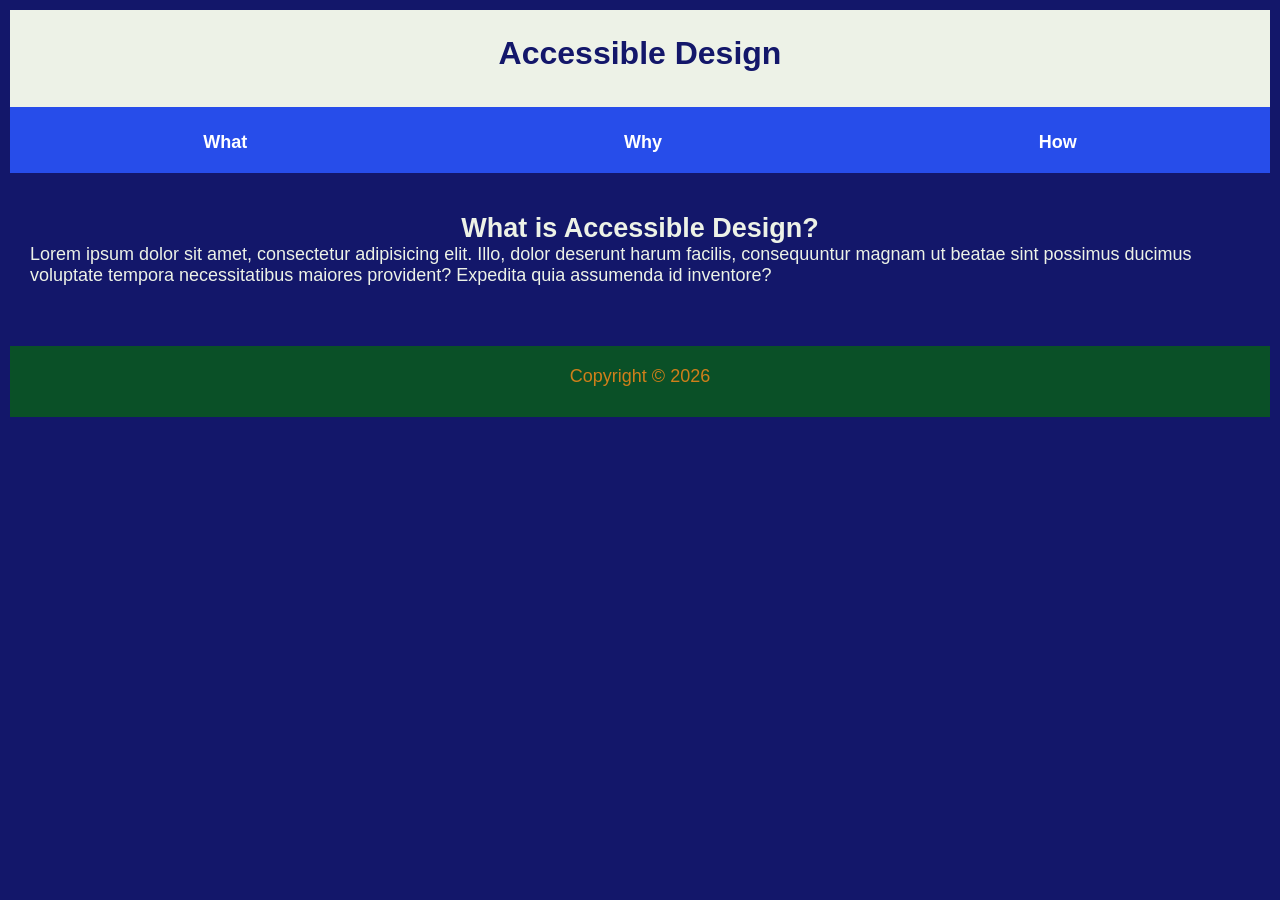
==== accessibleWebpage.html @ 09c736a0 "made basic landing page" ====
<!DOCTYPE html>
<html lang="en">
<head>
    <meta charset="UTF-8">
    <meta name="viewport" content="width=device-width, initial-scale=1.0">
    <title>Universal Design: Project 2</title>
    <link rel="stylesheet" href="css/accessibleWebpage.css">
</head>
<body>
    <header>
        <h1>Accessible Design</h1>
    </header>


    <nav>
        <h2 class="sr-only">Main Navigation</h2>
        <ul>
            <li><a href="UDWhat.html">What</a></li>
            <li><a href="UDWhy.html">Why</a></li>
            <li><a href="UDHow.html">How</a></li>
        </ul>
    </nav>

    <main>
        <section id="main">
            <h2>What is Accessible Design?</h2>
            <p>Lorem ipsum dolor sit amet, consectetur adipisicing elit. Illo, dolor deserunt harum facilis, consequuntur magnam ut beatae sint possimus ducimus voluptate tempora necessitatibus maiores provident? Expedita quia assumenda id inventore?</p>
        </section>
    </main>

    <footer>
        <p>Copyright &copy; 2026</p>
    </footer>
</body>
</html>
---- css/accessibleWebpage.css ----
*,
*:before,
*:after {
    box-sizing: border-box;
    margin: 0;
    padding: 0;
}

/* color pallet */
/* 
background - #13176A
foreground - #EDF2E7
Blue - #274DEA
Green - #0A5027
Orange- #CF7F1A
*/

body {
    font-family: Arial, Helvetica, sans-serif, serif;
    font-size: 18px;
    background: #13176A;
    color: #EDF2E7;
    padding: 10px;
}

.container {
    width: 100%;
    min-height: 100vh;
    margin: 0 auto;
    display: grid;
    grid-template-columns: 1fr;
    grid-template-areas:
        "heady"
        "navvy"
        "mainy"
        "footy";
}

.about-container {
    display: flex;
    align-items: center;
    gap: 25px;
}

.about-container img {
    width: 200px;
    height: auto;
}

header {
    grid-area: heady;
    background:  #EDF2E7;
    color: #13176A;
    padding: 25px;
    text-align: center;
}

h1 {
    font-size: 2rem;
    margin-bottom: 10px;
}

h2 {
    text-align: center;
}

nav {
    grid-area: navvy;
    background: #274DEA;
    color: #EDF2E7;
    padding: 15px;
    width: 100%;
}

nav ul {
    display: flex;
    justify-content: space-around;
    flex-wrap: wrap;
    gap: 20px;
    list-style: none;
    margin-top: 10px;
}

nav a {
    color: white;
    text-decoration: none;
    font-weight: bold;
    padding: 5px 10px;
}

main {
    grid-area: mainy;
    padding: 20px;
    margin-top: 20px;
    margin-bottom: 20px;
}

main nav {
    margin-bottom: 20px;
}

section {
    margin-bottom: 20px;
}

p {
    margin-bottom: 10px;
}

main ul {
    padding-left: 20px;
}

li {
    margin-bottom: 5px;
}

a {
    color: grey;
}

a:hover {
    text-decoration: underline;
    color: lightgray;
}

a:focus {
    outline: 2px solid black;
    outline-offset: 2px;
}

.skip-link {
    position: absolute;
    top: -40px;
    left: 0;
    background: blue;
    color: white;
    padding: 8px;
    z-index: 100;
}

.skip-link:focus {
    top: 10px;
}

.sr-only {
    border: 0;
    clip: rect(0, 0, 0, 0);
    height: 1px;
    margin: -1px;
    overflow: hidden;
    padding: 0;
    position: absolute;
    white-space: nowrap;
    width: 1px;
}

footer {
    grid-area: footy;
    background: #0A5027;
    color: #CF7F1A;
    padding: 20px;
    text-align: center;
}

@media screen and (max-width: 768px) {
    nav ul {
        flex-direction: column;
        text-align: center;
        gap: 10px;
    }

    header {
        padding: 15px;
    }

    main {
        padding: 10px;
    }

    section {
        padding: 15px;
    }
}
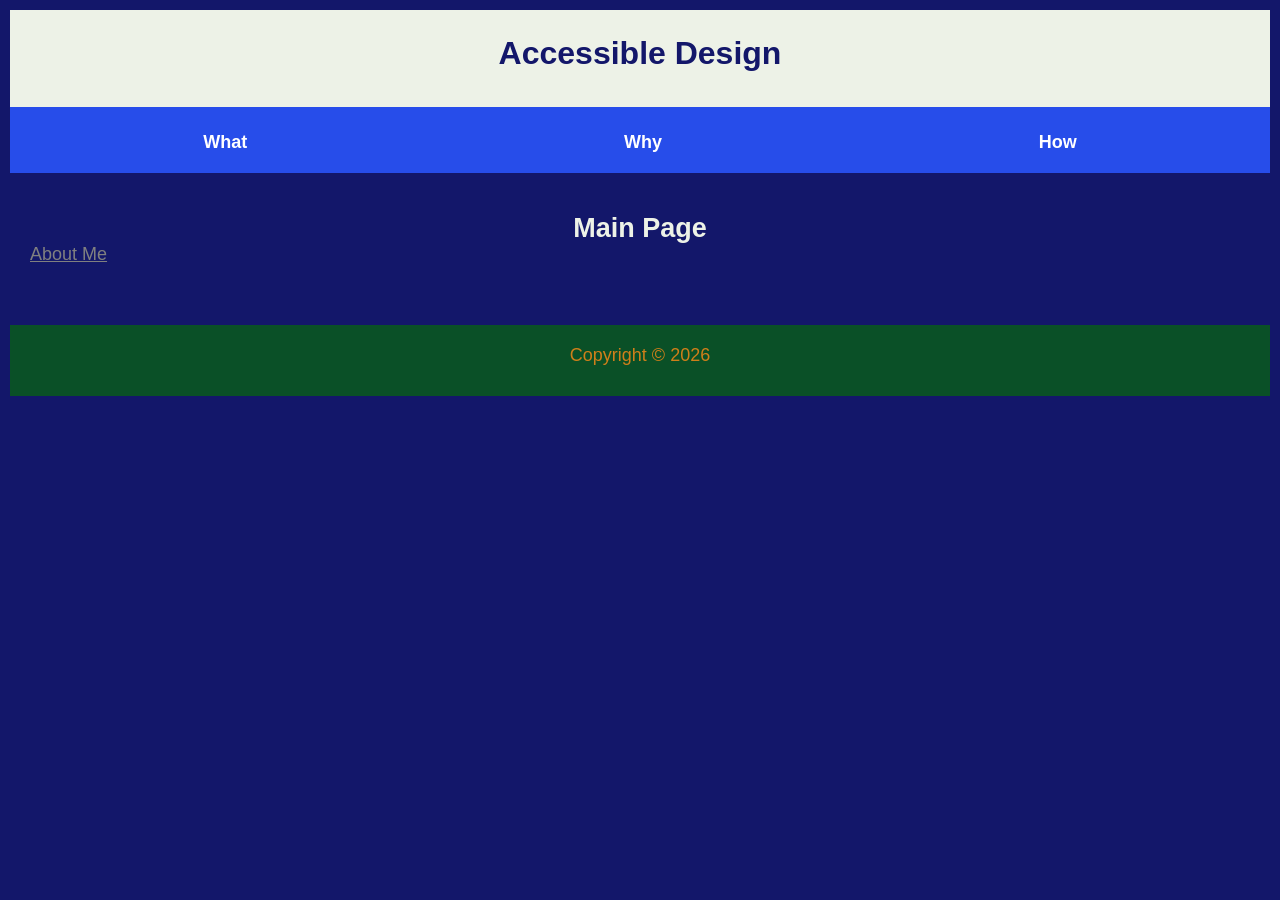
==== commit d6298c88: "added more" ====
--- a/accessibleWebpage.html
+++ b/accessibleWebpage.html
@@ -23,8 +23,8 @@
 
     <main>
         <section id="main">
-            <h2>What is Accessible Design?</h2>
-            <p>Lorem ipsum dolor sit amet, consectetur adipisicing elit. Illo, dolor deserunt harum facilis, consequuntur magnam ut beatae sint possimus ducimus voluptate tempora necessitatibus maiores provident? Expedita quia assumenda id inventore?</p>
+            <h2>Main Page</h2>
+            <a href="index.html">About Me</a>
         </section>
     </main>
 
